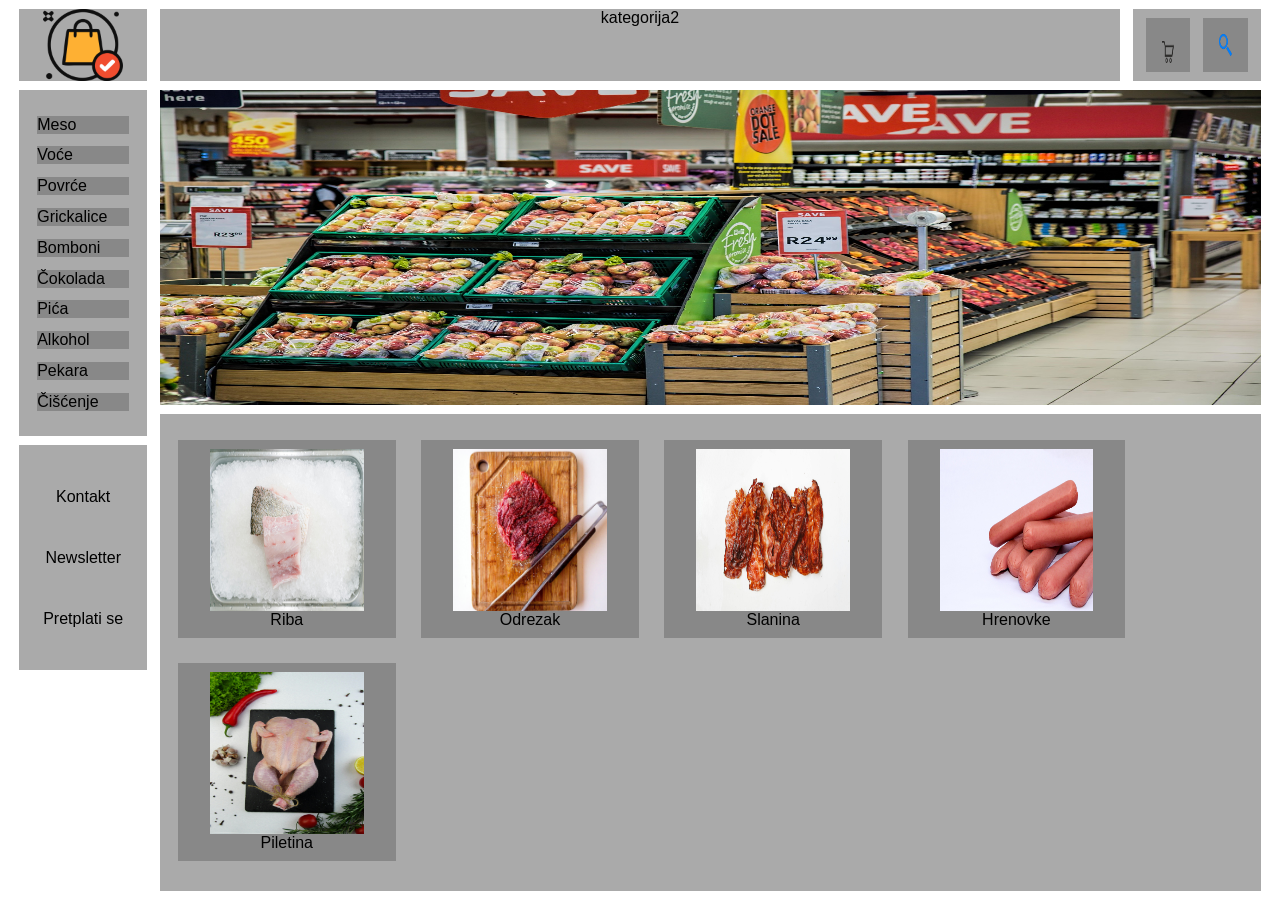
==== web1/lab1/index.html @ bbf67a2c "Added the web1 folder Finished the second os lab Started working on the website for web1" ====
<!doctype html>
<html lang="en">
  <head>
    <meta charset="UTF-8" />
    <title>Web Shop Layout</title>
    <link rel="stylesheet" href="styles/main.css" />
  </head>
  <body>
    <div class="wrapper">
      <div class="header">
        <div class="logo">
          <img src="assets/images/logo.png" height="100%" />
        </div>
        <div class="category-header">kategorija2</div>
        <div class="header-icons">
          <div class="icon">
            <a href="cart.html"
              ><img src="assets/images/basket.png" height="100%" width="100%"
            /></a>
          </div>
          <div class="icon">
            <img src="assets/images/search.png" height="100%" width="100%" />
          </div>
        </div>
      </div>
      <div class="sidebar">
        <div class="category">Meso</div>
        <div class="category">Voće</div>
        <div class="category">Povrće</div>
        <div class="category">Grickalice</div>
        <div class="category">Bomboni</div>
        <div class="category">Čokolada</div>
        <div class="category">Pića</div>
        <div class="category">Alkohol</div>
        <div class="category">Pekara</div>
        <div class="category">Čišćenje</div>
      </div>
      <div class="info">
        <p>Kontakt</p>
        <p>Newsletter</p>
        <p>Pretplati se</p>
      </div>
      <div class="banner">
        <img src="assets/images/store.jpg" class="banner-div" />
      </div>
      <div class="products">
        <div class="product">
          <img
            src="assets/images/meat/m1.jpg"
            class="product-img"
            width="80%"
            height="90%"
          />
          <p>Riba</p>
        </div>
        <div class="product">
          <img
            src="assets/images/meat/m2.jpg"
            class="product-img"
            width="80%"
            height="90%"
          />
          <p>Odrezak</p>
        </div>
        <div class="product">
          <img
            src="assets/images/meat/m3.jpg"
            class="product-img"
            width="80%"
            height="90%"
          />
          <p>Slanina</p>
        </div>
        <div class="product">
          <img
            src="assets/images/meat/m4.jpg"
            class="product-img"
            width="80%"
            height="90%"
          />
          <p>Hrenovke</p>
        </div>
        <div class="product">
          <img
            src="assets/images/meat/m5.jpg"
            class="product-img"
            width="80%"
            height="90%"
          />
          <p>Piletina</p>
        </div>
      </div>
    </div>
  </body>
</html>
---- web1/lab1/styles/main.css ----
* {
  box-sizing: border-box;
  margin: 0;
  padding: 0;
  font-family: Arial, sans-serif;
}

body {
  background: #fff;
}

.wrapper {
  width: 97vw;
  height: 98vh;
  position: absolute;
  top: 1vh;
  left: 1.5vw;
  display: grid;
  grid-template-columns: 10vw 86vw;
  grid-template-rows: 8vh auto auto auto 1fr;
  gap: 1vh 1vw;
}

.header {
  width: 97vw;
  grid-column-start: 1;
  grid-column-end: 3;
  grid-row-start: 1;
  grid-row-end: 2;
  display: flex;
  flex-flow: row wrap;
  gap: 1vw;
}

.logo {
  width: 10vw;
  height: 8vh;
  background: #aaa;
  text-align: center;
}

.category-header {
  width: 75vw;
  height: 8vh;
  background: #aaa;
  text-align: center;
}

.header-icons {
  width: 10vw;
  height: 8vh;
  display: flex;
  justify-content: space-evenly;
  align-items: center;
  background-color: #aaa;
}

.icon {
  height: 6vh;
  width: 3.5vw;
  padding: 1rem;
  background: #888;
  font-size: xx-large;
  display: flex;
  justify-items: center;
  allign-items: center;
}

.sidebar {
  width: 10vw;
  grid-column-start: 1;
  grid-column-end: 2;
  grid-row-start: 2;
  grid-row-end: 4;
  background: #aaa;
  padding: 2vw 2vh;
  display: flex;
  flex-direction: column;
  justify-content: center;
  gap: 1vw 1vh;
}

.category {
  background: #888;
}

.info {
  width: 10vw;
  height: 25vh;
  grid-column-start: 1;
  grid-column-end: 2;
  grid-row-start: 4;
  grid-row-end: 4;
  display: flex;
  flex-direction: column;
  justify-content: space-evenly;
  align-items: center;
  background: #aaa;
}

.banner {
  height: 35vh;
  grid-column-start: 2;
  grid-column-end: 3;
  grid-row-start: 2;
  grid-row-end: 3;
  background: #aaa;
}

.products {
  grid-column-start: 2;
  grid-column-end: 3;
  grid-row-start: 3;
  grid-row-end: 6;
  background: #aaa;
  display: flex;
  flex-direction: row;
  flex-wrap: wrap;
  align-content: flex-start;
  gap: 2vw;
  padding: 2vw 2vh;
}

.product {
  background: #888;
  width: 17vw;
  height: 22vh;
  padding: 1vh 1vw;
  display: flex;
  flex-direction: column;
  align-items: center;
}
@media screen and (max-width: 768px) {
  .wrapper {
    left: 2vw;
    grid-template-columns: 25vw 70vw;
    grid-template-rows: 13vh 30vh 35vh auto 1vh;
  }
  .header {
    grid-column-start: 1;
    grid-column-end: 3;
    grid-row-start: 1;
    grid-row-end: 2;
    height: 13vh;
  }
  .logo {
    width: 25vw;
    height: 6vh;
  }
  .category-header {
    width: 75vw;
    height: 6vh;
  }
  .header-icons {
    width: 20vw;
    height: 6vh;
  }
  .sidebar {
    width: 25vw;
    height: 35vh;
    grid-column-start: 1;
    grid-column-end: 2;
    grid-row-start: 3;
    grid-row-end: 4;
  }
  .info {
    grid-column-start: 1;
    grid-column-end: 2;
    grid-row-start: 4;
    grid-row-end: 5;
    width: 20vw;
    height: 15vh;
  }
  .banner {
    height: 30vh;
    grid-column-start: 1;
    grid-column-end: 3;
    grid-row-start: 2;
    grid-row-end: 3;
  }
  .products {
    grid-column-start: 2;
    grid-column-end: 3;
    grid-row-start: 3;
    grid-row-end: 6;
  }
  .product {
    width: 27vw;
    height: 16vh;
  }
}

.banner-div {
  height: 100%;
  width: 100%;
}
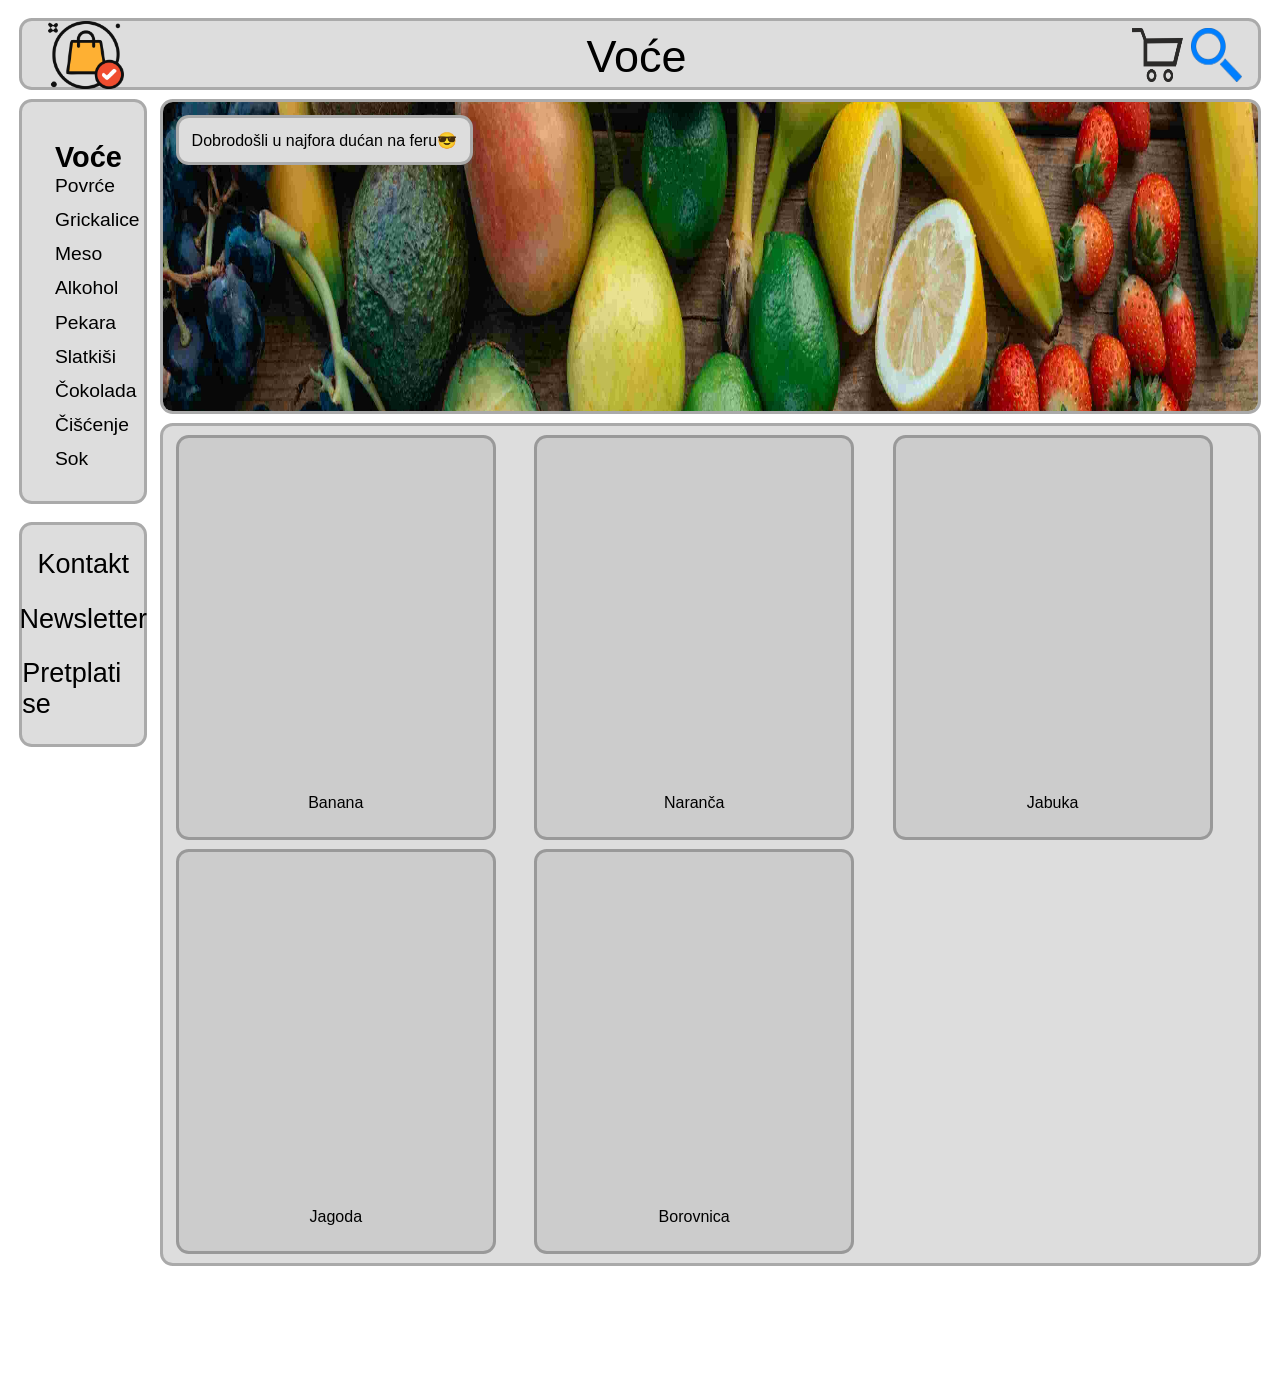
==== commit 60a9bb6e: "Added the 1st web development lab the 2nd utr lab and the 3rd os lab" ====
--- a/web1/lab1/index.html
+++ b/web1/lab1/index.html
@@ -11,85 +11,37 @@
         <div class="logo">
           <img src="assets/images/logo.png" height="100%" />
         </div>
-        <div class="category-header">kategorija2</div>
+        <div class="category-header" id="header_text">
+          <p id="header_text"></p>
+        </div>
         <div class="header-icons">
           <div class="icon">
             <a href="cart.html"
-              ><img src="assets/images/basket.png" height="100%" width="100%"
+              ><img src="assets/images/basket.png" class="header-i" id="goCart"
             /></a>
+            <div class="circle" id="circpi">
+              <img src="assets/images/circl.png" width="50%" height="50%" />
+              <div class="circ-text" id="cti">0</div>
+            </div>
           </div>
           <div class="icon">
             <img src="assets/images/search.png" height="100%" width="100%" />
           </div>
         </div>
       </div>
-      <div class="sidebar">
-        <div class="category">Meso</div>
-        <div class="category">Voće</div>
-        <div class="category">Povrće</div>
-        <div class="category">Grickalice</div>
-        <div class="category">Bomboni</div>
-        <div class="category">Čokolada</div>
-        <div class="category">Pića</div>
-        <div class="category">Alkohol</div>
-        <div class="category">Pekara</div>
-        <div class="category">Čišćenje</div>
+      <div class="sidebar" id="categories"></div>
+      <div class="info">
+        <p class="info_text">Kontakt</p>
+        <p class="info_text">Newsletter</p>
+        <p class="info_text">Pretplati se</p>
       </div>
-      <div class="info">
-        <p>Kontakt</p>
-        <p>Newsletter</p>
-        <p>Pretplati se</p>
+      <div class="banner" id="bi">
+        <img src="assets/images/store.jpg" class="banner-div" id="bi2" />
+        <div class="banner-text">Dobrodošli u najfora dućan na feru😎</div>
       </div>
-      <div class="banner">
-        <img src="assets/images/store.jpg" class="banner-div" />
-      </div>
-      <div class="products">
-        <div class="product">
-          <img
-            src="assets/images/meat/m1.jpg"
-            class="product-img"
-            width="80%"
-            height="90%"
-          />
-          <p>Riba</p>
-        </div>
-        <div class="product">
-          <img
-            src="assets/images/meat/m2.jpg"
-            class="product-img"
-            width="80%"
-            height="90%"
-          />
-          <p>Odrezak</p>
-        </div>
-        <div class="product">
-          <img
-            src="assets/images/meat/m3.jpg"
-            class="product-img"
-            width="80%"
-            height="90%"
-          />
-          <p>Slanina</p>
-        </div>
-        <div class="product">
-          <img
-            src="assets/images/meat/m4.jpg"
-            class="product-img"
-            width="80%"
-            height="90%"
-          />
-          <p>Hrenovke</p>
-        </div>
-        <div class="product">
-          <img
-            src="assets/images/meat/m5.jpg"
-            class="product-img"
-            width="80%"
-            height="90%"
-          />
-          <p>Piletina</p>
-        </div>
-      </div>
+      <div class="products" id="pw"></div>
     </div>
+    <script type="text/javascript" src="scripts/data.js"></script>
+    <script type="text/javascript" src="scripts/script.js"></script>
   </body>
 </html>
--- a/web1/lab1/styles/main.css
+++ b/web1/lab1/styles/main.css
@@ -6,105 +6,130 @@
 }
 
 body {
+  overflow-x: hidden;
   background: #fff;
 }
-
 .wrapper {
-  width: 97vw;
-  height: 98vh;
   position: absolute;
   top: 1vh;
-  left: 1.5vw;
+  grid-template-columns: 25vw 71vw;
+  grid-template-rows: 13vh 30vh 36vh auto auto;
+  width: 100%;
+  padding: 1vh 1.5vw;
   display: grid;
-  grid-template-columns: 10vw 86vw;
-  grid-template-rows: 8vh auto auto auto 1fr;
   gap: 1vh 1vw;
 }
 
 .header {
-  width: 97vw;
   grid-column-start: 1;
   grid-column-end: 3;
   grid-row-start: 1;
   grid-row-end: 2;
+  height: 13vh;
   display: flex;
   flex-flow: row wrap;
+  background: #ddd;
+  border: solid;
+  border-color: #aaa;
+  border-radius: 1vw;
   gap: 1vw;
 }
 
 .logo {
-  width: 10vw;
-  height: 8vh;
-  background: #aaa;
+  width: 25vw;
+  height: 6vh;
   text-align: center;
 }
 
 .category-header {
-  width: 75vw;
-  height: 8vh;
-  background: #aaa;
-  text-align: center;
+  width: 74vw;
+  height: 6vh;
+  display: flex;
+  align-items: center;
+  justify-content: center;
+  text-align: center;
+  font-size: 5vh;
 }
 
 .header-icons {
-  width: 10vw;
-  height: 8vh;
+  width: 20vw;
+  height: 6vh;
   display: flex;
   justify-content: space-evenly;
   align-items: center;
-  background-color: #aaa;
 }
 
 .icon {
-  height: 6vh;
-  width: 3.5vw;
-  padding: 1rem;
-  background: #888;
-  font-size: xx-large;
-  display: flex;
-  justify-items: center;
-  allign-items: center;
+  height: 80%;
+  width: 40%;
 }
 
 .sidebar {
-  width: 10vw;
+  width: 25vw;
+  height: 35vh;
   grid-column-start: 1;
   grid-column-end: 2;
-  grid-row-start: 2;
+  grid-row-start: 3;
   grid-row-end: 4;
-  background: #aaa;
+  gap: 0vw, 0vh;
+  background: #ddd;
+  border: solid;
+  border-color: #aaa;
+  border-radius: 1vw;
   padding: 2vw 2vh;
   display: flex;
   flex-direction: column;
+  justify-items: auto;
   justify-content: center;
-  gap: 1vw 1vh;
 }
 
 .category {
-  background: #888;
+  height: 2vh;
+}
+
+.butt {
+  background-color: transparent;
+  border-color: transparent;
 }
 
 .info {
-  width: 10vw;
-  height: 25vh;
   grid-column-start: 1;
   grid-column-end: 2;
   grid-row-start: 4;
-  grid-row-end: 4;
+  grid-row-end: 5;
+  width: 20vw;
+  height: 15vh;
   display: flex;
   flex-direction: column;
   justify-content: space-evenly;
   align-items: center;
-  background: #aaa;
+  background: #ddd;
+  border: solid;
+  border-color: #aaa;
+  border-radius: 1vw;
 }
 
 .banner {
-  height: 35vh;
-  grid-column-start: 2;
+  position: relative;
+  height: 30vh;
+  grid-column-start: 1;
   grid-column-end: 3;
   grid-row-start: 2;
   grid-row-end: 3;
-  background: #aaa;
+  border-radius: 1vw;
+  border: solid;
+  overflow: hidden;
+  border-color: #aaa;
+}
+.banner-text {
+  position: absolute;
+  top: 1vw;
+  left: 1vw;
+  background-color: #ddd;
+  padding: 1vw;
+  border: solid;
+  border-radius: 1vw;
+  border-color: #aaa;
 }
 
 .products {
@@ -112,68 +137,127 @@
   grid-column-end: 3;
   grid-row-start: 3;
   grid-row-end: 6;
-  background: #aaa;
+  background: #ddd;
+  border: solid;
+  border-radius: 1vw;
+  border: solid;
   display: flex;
   flex-direction: row;
   flex-wrap: wrap;
   align-content: flex-start;
-  gap: 2vw;
-  padding: 2vw 2vh;
-}
-
+  gap: 1vh 3vw;
+  padding: 1vh 1vw;
+  border-color: #aaa;
+}
+.header-i {
+  height: 100%;
+  width: 100%;
+}
 .product {
-  background: #888;
-  width: 17vw;
-  height: 22vh;
+  position: relative;
+  width: 32vw;
+  height: 26vh;
+  background: #ccc;
+  border-radius: 1vw;
+  border: solid;
+  border-color: #999;
   padding: 1vh 1vw;
-  display: flex;
-  flex-direction: column;
-  align-items: center;
-}
-@media screen and (max-width: 768px) {
+  text-align: center;
+}
+.circle {
+  position: relative;
+  top: -35%;
+  left: 30%;
+  text-align: center;
+}
+
+.basket-product {
+  opacity: 0;
+  position: relative;
+  top: -70%;
+  width: 30%;
+  height: 30%;
+}
+.product-img {
+  position: relative;
+  border-radius: 1vw;
+}
+.circ-text {
+  position: absolute;
+  top: 50%;
+  left: 50%;
+  transform: translate(-50%, -50%);
+}
+
+.banner-div {
+  width: 100%;
+  aspect-ratio: 2/3;
+  transform: translate(0%, -20%);
+}
+
+#circpi {
+  top: -65%;
+}
+
+.bbtn {
+  font-size: 2vh;
+}
+
+.nbtn {
+  font-size: 1.5vh;
+}
+.info_text {
+  font-size: 3vh;
+}
+@media screen and (min-width: 1024px) {
   .wrapper {
-    left: 2vw;
-    grid-template-columns: 25vw 70vw;
-    grid-template-rows: 13vh 30vh 35vh auto 1vh;
+    grid-template-columns: 10vw 86vw;
+    grid-template-rows: 8vh 35vh 10vh auto 1vh;
   }
   .header {
+    height: auto;
+    width: 97vw;
+    flex-flow: nowrap;
     grid-column-start: 1;
     grid-column-end: 3;
     grid-row-start: 1;
     grid-row-end: 2;
-    height: 13vh;
   }
   .logo {
-    width: 25vw;
-    height: 6vh;
+    width: 10vw;
+    height: 7.5vh;
   }
   .category-header {
-    width: 75vw;
-    height: 6vh;
+    width: 74vw;
+    height: 8vh;
+    display: flex;
+    align-items: center;
+    justify-content: center;
+    text-align: center;
   }
   .header-icons {
-    width: 20vw;
-    height: 6vh;
+    width: 10vw;
+    height: 7.5vh;
   }
   .sidebar {
-    width: 25vw;
-    height: 35vh;
+    height: 45vh;
+    width: 10vw;
     grid-column-start: 1;
     grid-column-end: 2;
-    grid-row-start: 3;
+    grid-row-start: 2;
     grid-row-end: 4;
   }
   .info {
+    width: 10vw;
+    height: 25vh;
     grid-column-start: 1;
     grid-column-end: 2;
     grid-row-start: 4;
     grid-row-end: 5;
-    width: 20vw;
-    height: 15vh;
   }
   .banner {
-    height: 30vh;
-    grid-column-start: 1;
+    height: 35vh;
+    grid-column-start: 2;
     grid-column-end: 3;
     grid-row-start: 2;
     grid-row-end: 3;
@@ -185,12 +269,14 @@
     grid-row-end: 6;
   }
   .product {
-    width: 27vw;
-    height: 16vh;
-  }
-}
-
-.banner-div {
-  height: 100%;
-  width: 100%;
-}
+    width: 25vw;
+    height: 45vh;
+  }
+  .bbtn {
+    font-size: 3vh;
+  }
+
+  .nbtn {
+    font-size: 2.25vh;
+  }
+}
